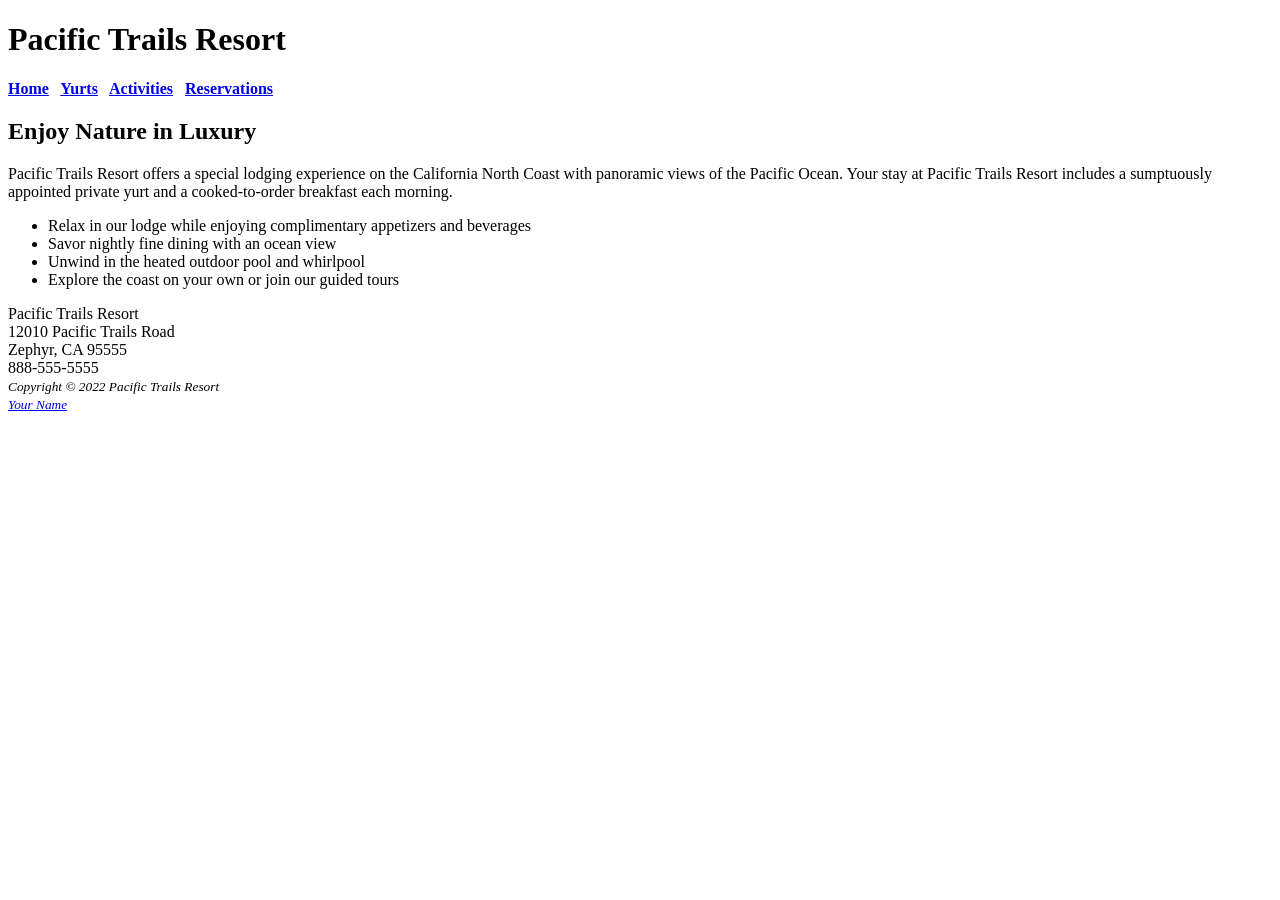
==== index.html @ 9262f20c "Rename mtorr137-ch4CS/index.html to index.html and move index.html to the root" ====
<!DOCTYPE html>
<html lang="en">
<head>
    <meta charset="utf-8">
    <title>Pacific Trails Resort</title>
    <link rel="stylesheet" href="pacific.css">
</head>
<body>
    <header>
        <h1>Pacific Trails Resort</h1>
    </header>

    <nav>
        <b>
            <a href="index.html">Home</a>&nbsp;&nbsp;
            <a href="yurts.html">Yurts</a>&nbsp;&nbsp;
            <a href="activities.html">Activities</a>&nbsp;&nbsp;
            <a href="reservations.html">Reservations</a>
        </b>
    </nav>

    <main>
        <h2>Enjoy Nature in Luxury</h2>

        <p>
            <span class="resort">Pacific Trails Resort</span> offers a special lodging
            experience on the California North Coast with panoramic views of the Pacific Ocean.
            Your stay at Pacific Trails Resort includes a sumptuously appointed private yurt
            and a cooked-to-order breakfast each morning.
        </p>

        <ul>
            <li>Relax in our lodge while enjoying complimentary appetizers and beverages</li>
            <li>Savor nightly fine dining with an ocean view</li>
            <li>Unwind in the heated outdoor pool and whirlpool</li>
            <li>Explore the coast on your own or join our guided tours</li>
        </ul>

        <div id="contact">
            <span class="resort">Pacific Trails Resort</span><br>
            12010 Pacific Trails Road<br>
            Zephyr, CA 95555<br>
            888-555-5555
        </div>
    </main>

    <footer>
        <small>
            <i>
                Copyright © 2022 Pacific Trails Resort<br>
                <a href="mailto:yourname@email.com">Your Name</a>
            </i>
        </small>
    </footer>
</body>
</html>
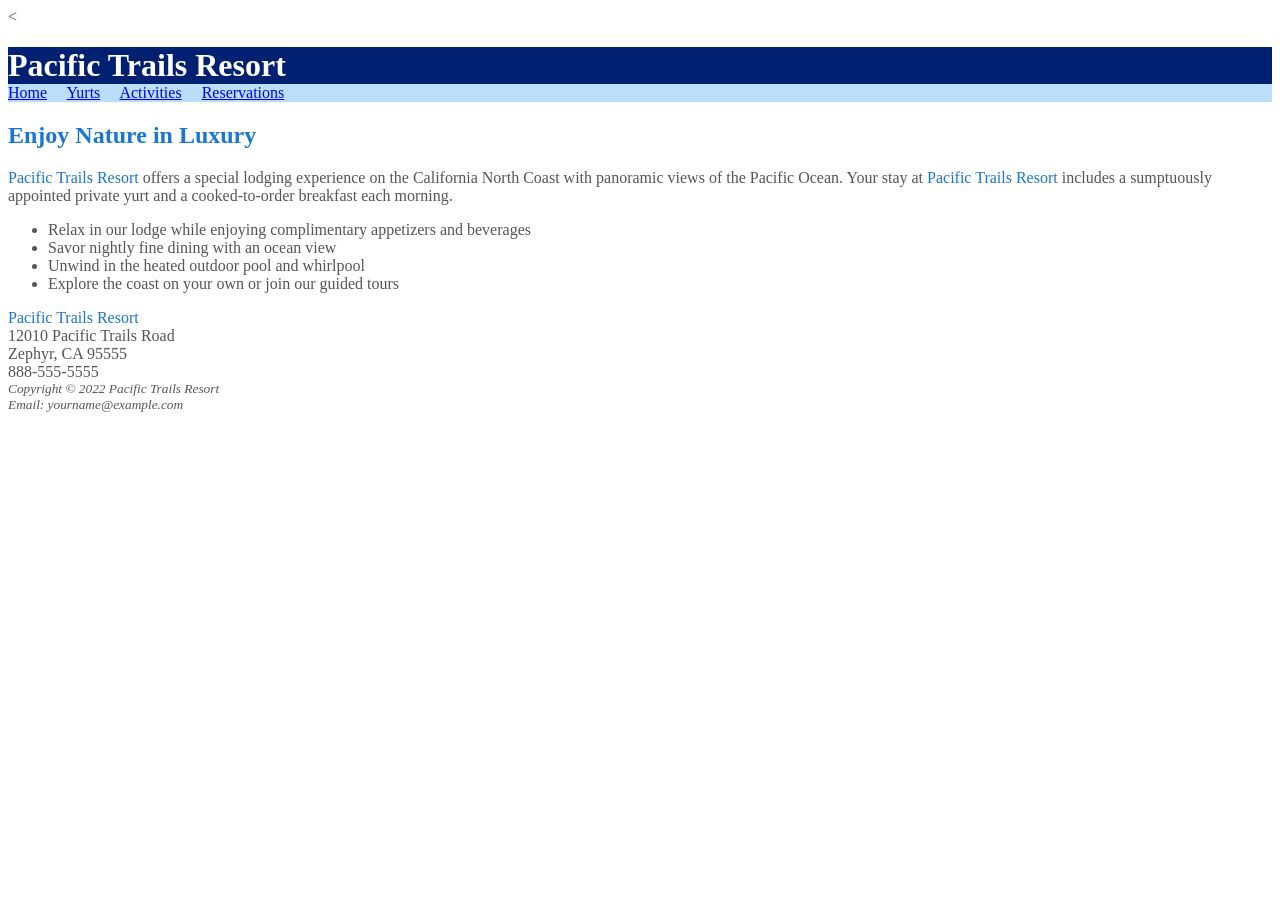
==== commit a5865c52: "Update index.html" ====
--- a/index.html
+++ b/index.html
@@ -1,56 +1,52 @@
-<!DOCTYPE html>
+<<!DOCTYPE html>
 <html lang="en">
 <head>
-    <meta charset="utf-8">
+    <meta charset="UTF-8">
     <title>Pacific Trails Resort</title>
     <link rel="stylesheet" href="pacific.css">
 </head>
 <body>
-    <header>
-        <h1>Pacific Trails Resort</h1>
-    </header>
 
-    <nav>
-        <b>
-            <a href="index.html">Home</a>&nbsp;&nbsp;
-            <a href="yurts.html">Yurts</a>&nbsp;&nbsp;
-            <a href="activities.html">Activities</a>&nbsp;&nbsp;
-            <a href="reservations.html">Reservations</a>
-        </b>
-    </nav>
+<header>
+    <h1>Pacific Trails Resort</h1>
+</header>
 
-    <main>
-        <h2>Enjoy Nature in Luxury</h2>
+<nav>
+    <a href="index.html">Home</a>
+    &nbsp;&nbsp;&nbsp;
+    <a href="yurts.html">Yurts</a>
+    &nbsp;&nbsp;&nbsp;
+    <a href="activities.html">Activities</a>
+    &nbsp;&nbsp;&nbsp;
+    <a href="reservations.html">Reservations</a>
+</nav>
 
-        <p>
-            <span class="resort">Pacific Trails Resort</span> offers a special lodging
-            experience on the California North Coast with panoramic views of the Pacific Ocean.
-            Your stay at Pacific Trails Resort includes a sumptuously appointed private yurt
-            and a cooked-to-order breakfast each morning.
-        </p>
+<main>
+    <h2>Enjoy Nature in Luxury</h2>
+    <p>
+        <span class="resort">Pacific Trails Resort</span> offers a special lodging experience on the California North Coast with panoramic views of the Pacific Ocean. Your stay at <span class="resort">Pacific Trails Resort</span> includes a sumptuously appointed private yurt and a cooked-to-order breakfast each morning.
+    </p>
 
-        <ul>
-            <li>Relax in our lodge while enjoying complimentary appetizers and beverages</li>
-            <li>Savor nightly fine dining with an ocean view</li>
-            <li>Unwind in the heated outdoor pool and whirlpool</li>
-            <li>Explore the coast on your own or join our guided tours</li>
-        </ul>
+    <ul>
+        <li>Relax in our lodge while enjoying complimentary appetizers and beverages</li>
+        <li>Savor nightly fine dining with an ocean view</li>
+        <li>Unwind in the heated outdoor pool and whirlpool</li>
+        <li>Explore the coast on your own or join our guided tours</li>
+    </ul>
 
-        <div id="contact">
-            <span class="resort">Pacific Trails Resort</span><br>
-            12010 Pacific Trails Road<br>
-            Zephyr, CA 95555<br>
-            888-555-5555
-        </div>
-    </main>
+    <div id="contact">
+        <span class="resort">Pacific Trails Resort</span><br>
+        12010 Pacific Trails Road<br>
+        Zephyr, CA 95555<br>
+        888-555-5555
+    </div>
+</main>
 
-    <footer>
-        <small>
-            <i>
-                Copyright © 2022 Pacific Trails Resort<br>
-                <a href="mailto:yourname@email.com">Your Name</a>
-            </i>
-        </small>
-    </footer>
+<footer>
+    <small><i>Copyright © 2022 Pacific Trails Resort</i></small><br>
+    <small><i>Email: yourname@example.com</i></small>
+</footer>
+
 </body>
 </html>
+
--- a/pacific.css
+++ b/pacific.css
@@ -0,0 +1,36 @@
+/* Global styles */
+body {
+    background-color: #FFFFFF;
+    color: #555555;
+}
+
+/* Header styling */
+header {
+    background-color: #002171;
+    color: #FFFFFF;
+}
+
+/* Navigation bar styling */
+nav {
+    background-color: #BBDEFB;
+}
+
+/* Subheadings */
+h2 {
+    color: #1976D2;
+}
+
+/* Definition term in yurts page */
+dt {
+    color: #002171;
+}
+
+/* Class for resort name */
+.resort {
+    color: #1976D2;
+}
+
+/* Remove extra space below h1 */
+h1 {
+    margin-bottom: 0;
+}
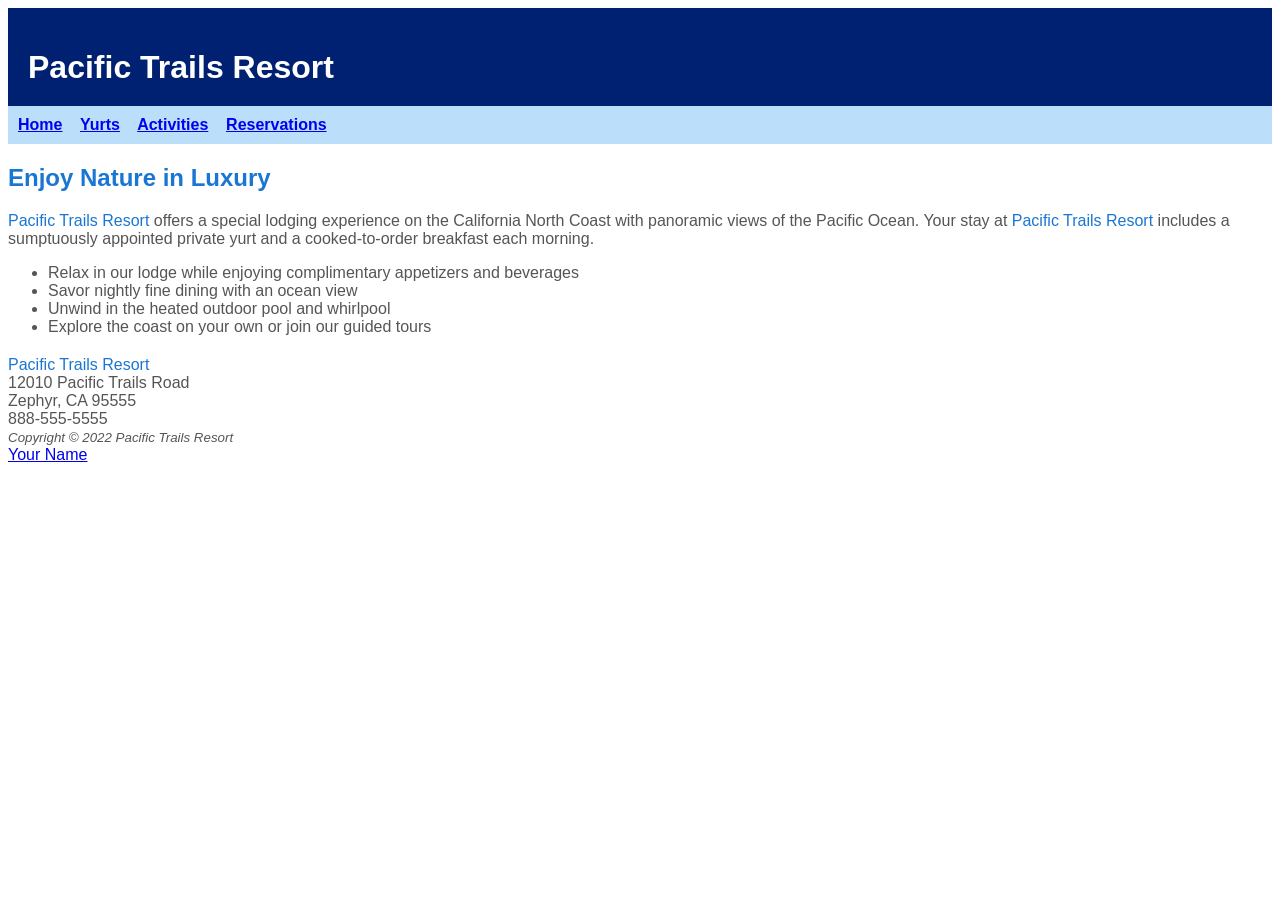
==== commit 5a326772: "Update index.html" ====
--- a/index.html
+++ b/index.html
@@ -1,4 +1,4 @@
-<<!DOCTYPE html>
+<!DOCTYPE html>
 <html lang="en">
 <head>
     <meta charset="UTF-8">
@@ -6,47 +6,42 @@
     <link rel="stylesheet" href="pacific.css">
 </head>
 <body>
+    <header>
+        <h1>Pacific Trails Resort</h1>
+    </header>
 
-<header>
-    <h1>Pacific Trails Resort</h1>
-</header>
+    <nav>
+        <b>
+            <a href="index.html">Home</a>&nbsp;&nbsp;&nbsp;
+            <a href="yurts.html">Yurts</a>&nbsp;&nbsp;&nbsp;
+            <a href="activities.html">Activities</a>&nbsp;&nbsp;&nbsp;
+            <a href="reservations.html">Reservations</a>
+        </b>
+    </nav>
 
-<nav>
-    <a href="index.html">Home</a>
-    &nbsp;&nbsp;&nbsp;
-    <a href="yurts.html">Yurts</a>
-    &nbsp;&nbsp;&nbsp;
-    <a href="activities.html">Activities</a>
-    &nbsp;&nbsp;&nbsp;
-    <a href="reservations.html">Reservations</a>
-</nav>
+    <main>
+        <h2>Enjoy Nature in Luxury</h2>
+        <p>
+            <span class="resort">Pacific Trails Resort</span> offers a special lodging experience on the California North Coast with panoramic views of the Pacific Ocean. Your stay at <span class="resort">Pacific Trails Resort</span> includes a sumptuously appointed private yurt and a cooked-to-order breakfast each morning.
+        </p>
+        <ul>
+            <li>Relax in our lodge while enjoying complimentary appetizers and beverages</li>
+            <li>Savor nightly fine dining with an ocean view</li>
+            <li>Unwind in the heated outdoor pool and whirlpool</li>
+            <li>Explore the coast on your own or join our guided tours</li>
+        </ul>
 
-<main>
-    <h2>Enjoy Nature in Luxury</h2>
-    <p>
-        <span class="resort">Pacific Trails Resort</span> offers a special lodging experience on the California North Coast with panoramic views of the Pacific Ocean. Your stay at <span class="resort">Pacific Trails Resort</span> includes a sumptuously appointed private yurt and a cooked-to-order breakfast each morning.
-    </p>
+        <div id="contact">
+            <span class="resort">Pacific Trails Resort</span><br>
+            12010 Pacific Trails Road<br>
+            Zephyr, CA 95555<br>
+            888-555-5555
+        </div>
+    </main>
 
-    <ul>
-        <li>Relax in our lodge while enjoying complimentary appetizers and beverages</li>
-        <li>Savor nightly fine dining with an ocean view</li>
-        <li>Unwind in the heated outdoor pool and whirlpool</li>
-        <li>Explore the coast on your own or join our guided tours</li>
-    </ul>
-
-    <div id="contact">
-        <span class="resort">Pacific Trails Resort</span><br>
-        12010 Pacific Trails Road<br>
-        Zephyr, CA 95555<br>
-        888-555-5555
-    </div>
-</main>
-
-<footer>
-    <small><i>Copyright © 2022 Pacific Trails Resort</i></small><br>
-    <small><i>Email: yourname@example.com</i></small>
-</footer>
-
+    <footer>
+        <small><i>Copyright © 2022 Pacific Trails Resort</i></small><br>
+        <a href="mailto:youremail@example.com">Your Name</a>
+    </footer>
 </body>
 </html>
-
--- a/pacific.css
+++ b/pacific.css
@@ -2,35 +2,45 @@
 body {
     background-color: #FFFFFF;
     color: #555555;
+    font-family: Arial, sans-serif;
 }
 
-/* Header styling */
+/* Header styles */
 header {
     background-color: #002171;
     color: #FFFFFF;
+    padding: 20px;
 }
 
-/* Navigation bar styling */
+/* Remove default bottom margin from h1 */
+h1 {
+    margin-bottom: 0;
+}
+
+/* Navigation styles */
 nav {
     background-color: #BBDEFB;
+    padding: 10px;
 }
 
-/* Subheadings */
+/* h2 styles */
 h2 {
     color: #1976D2;
 }
 
-/* Definition term in yurts page */
+/* Description term styles */
 dt {
     color: #002171;
+    font-weight: bold;
 }
 
-/* Class for resort name */
+/* Resort class styles */
 .resort {
     color: #1976D2;
 }
 
-/* Remove extra space below h1 */
-h1 {
-    margin-bottom: 0;
+/* Contact section */
+#contact {
+    margin-top: 20px;
 }
+
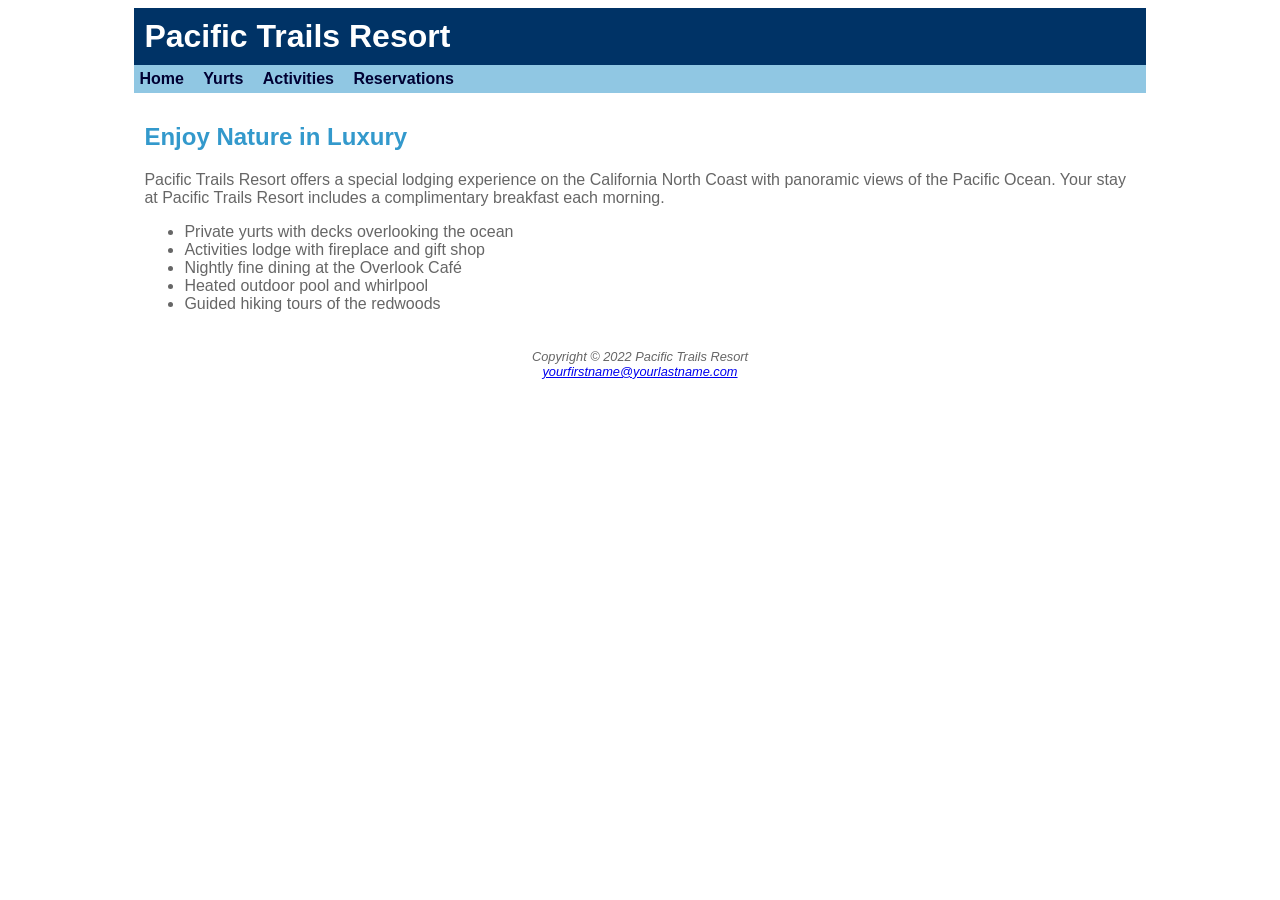
==== commit 753661a3: "Update index.html" ====
--- a/index.html
+++ b/index.html
@@ -1,47 +1,48 @@
 <!DOCTYPE html>
 <html lang="en">
 <head>
-    <meta charset="UTF-8">
+    <meta charset="utf-8">
     <title>Pacific Trails Resort</title>
     <link rel="stylesheet" href="pacific.css">
 </head>
+
 <body>
-    <header>
-        <h1>Pacific Trails Resort</h1>
-    </header>
+<div id="wrapper">
 
-    <nav>
-        <b>
-            <a href="index.html">Home</a>&nbsp;&nbsp;&nbsp;
-            <a href="yurts.html">Yurts</a>&nbsp;&nbsp;&nbsp;
-            <a href="activities.html">Activities</a>&nbsp;&nbsp;&nbsp;
-            <a href="reservations.html">Reservations</a>
-        </b>
-    </nav>
+<header>
+    <h1>Pacific Trails Resort</h1>
+</header>
 
-    <main>
-        <h2>Enjoy Nature in Luxury</h2>
-        <p>
-            <span class="resort">Pacific Trails Resort</span> offers a special lodging experience on the California North Coast with panoramic views of the Pacific Ocean. Your stay at <span class="resort">Pacific Trails Resort</span> includes a sumptuously appointed private yurt and a cooked-to-order breakfast each morning.
-        </p>
-        <ul>
-            <li>Relax in our lodge while enjoying complimentary appetizers and beverages</li>
-            <li>Savor nightly fine dining with an ocean view</li>
-            <li>Unwind in the heated outdoor pool and whirlpool</li>
-            <li>Explore the coast on your own or join our guided tours</li>
-        </ul>
+<nav>
+    <a href="index.html">Home</a>
+    <a href="yurts.html">Yurts</a>
+    <a href="activities.html">Activities</a>
+    <a href="reservations.html">Reservations</a>
+</nav>
 
-        <div id="contact">
-            <span class="resort">Pacific Trails Resort</span><br>
-            12010 Pacific Trails Road<br>
-            Zephyr, CA 95555<br>
-            888-555-5555
-        </div>
-    </main>
+<main>
+    <h2>Enjoy Nature in Luxury</h2>
 
-    <footer>
-        <small><i>Copyright © 2022 Pacific Trails Resort</i></small><br>
-        <a href="mailto:youremail@example.com">Your Name</a>
-    </footer>
+    <p>
+        Pacific Trails Resort offers a special lodging experience on the California
+        North Coast with panoramic views of the Pacific Ocean. Your stay at Pacific
+        Trails Resort includes a complimentary breakfast each morning.
+    </p>
+
+    <ul>
+        <li>Private yurts with decks overlooking the ocean</li>
+        <li>Activities lodge with fireplace and gift shop</li>
+        <li>Nightly fine dining at the Overlook Café</li>
+        <li>Heated outdoor pool and whirlpool</li>
+        <li>Guided hiking tours of the redwoods</li>
+    </ul>
+</main>
+
+<footer>
+    Copyright &copy; 2022 Pacific Trails Resort<br>
+    <a href="mailto:yourfirstname@yourlastname.com">yourfirstname@yourlastname.com</a>
+</footer>
+
+</div>
 </body>
 </html>
--- a/pacific.css
+++ b/pacific.css
@@ -1,46 +1,53 @@
-/* Global styles */
 body {
     background-color: #FFFFFF;
-    color: #555555;
-    font-family: Arial, sans-serif;
+    color: #666666;
+    font-family: Arial, Helvetica, sans-serif;
 }
 
-/* Header styles */
-header {
-    background-color: #002171;
-    color: #FFFFFF;
-    padding: 20px;
+#wrapper {
+    width: 80%;
+    margin-left: auto;
+    margin-right: auto;
+    background-color: #FFFFFF;
 }
 
-/* Remove default bottom margin from h1 */
-h1 {
-    margin-bottom: 0;
-}
-
-/* Navigation styles */
-nav {
-    background-color: #BBDEFB;
+header {
+    background-color: #003366;
+    color: #FFFFFF;
     padding: 10px;
 }
 
-/* h2 styles */
-h2 {
-    color: #1976D2;
+h1 {
+    margin: 0;
 }
 
-/* Description term styles */
-dt {
-    color: #002171;
-    font-weight: bold;
+nav {
+    background-color: #90C7E3;
+    padding: 5px;
 }
 
-/* Resort class styles */
-.resort {
-    color: #1976D2;
+nav a {
+    text-decoration: none;
+    font-weight: bold;
+    color: #000033;
+    margin-right: 15px;
 }
 
-/* Contact section */
-#contact {
-    margin-top: 20px;
+main {
+    padding: 10px;
 }
 
+h2 {
+    color: #3399CC;
+}
+
+h3 {
+    color: #000033;
+}
+
+footer {
+    font-size: 0.8em;
+    font-style: italic;
+    text-align: center;
+    padding: 10px;
+}
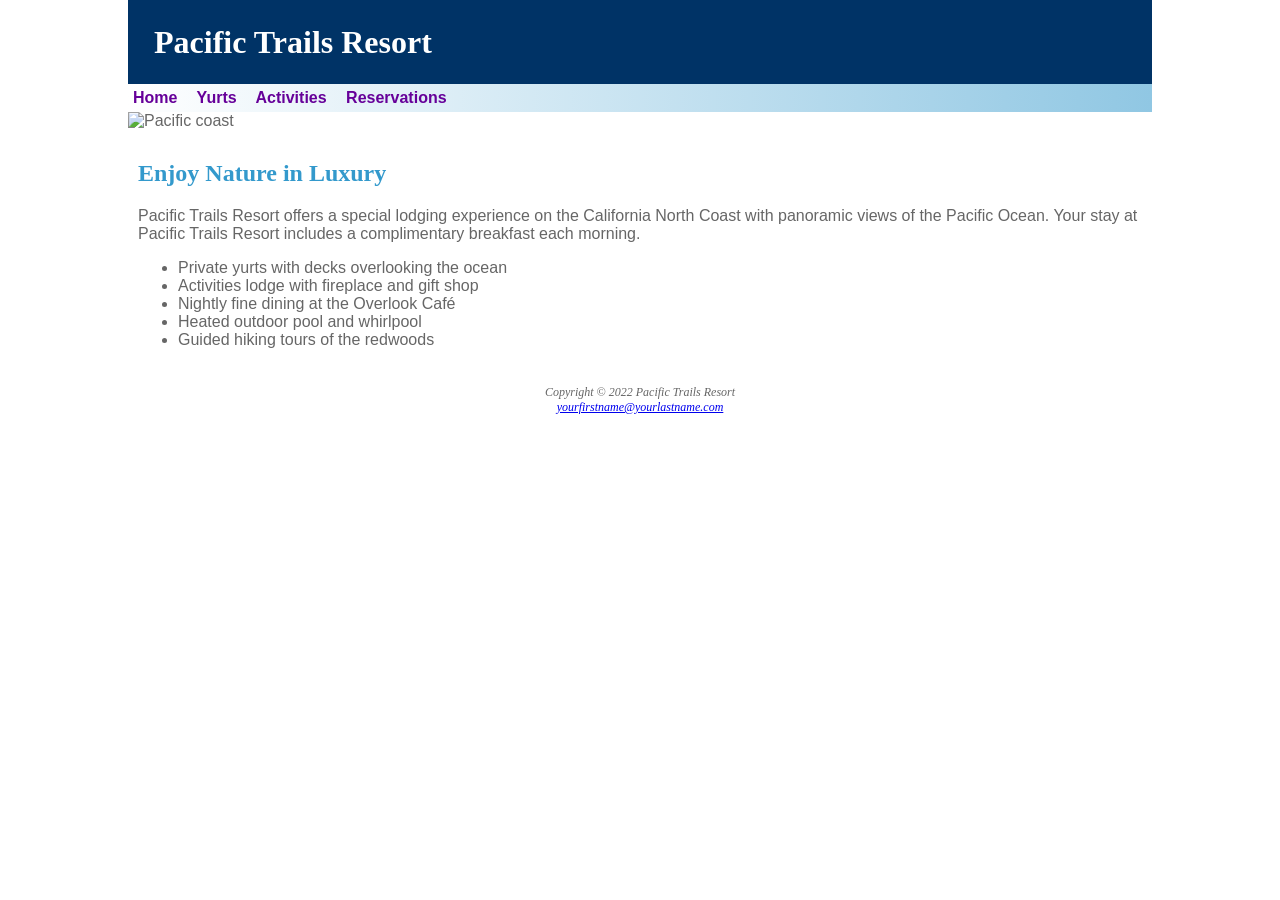
==== commit a8abf8c0: "Update index.html" ====
--- a/index.html
+++ b/index.html
@@ -19,6 +19,10 @@
     <a href="activities.html">Activities</a>
     <a href="reservations.html">Reservations</a>
 </nav>
+
+<div>
+    <img src="coast.jpg" alt="Pacific coast" width="100%" height="300">
+</div>
 
 <main>
     <h2>Enjoy Nature in Luxury</h2>
--- a/pacific.css
+++ b/pacific.css
@@ -2,6 +2,7 @@
     background-color: #FFFFFF;
     color: #666666;
     font-family: Arial, Helvetica, sans-serif;
+    margin: 0;
 }
 
 #wrapper {
@@ -15,21 +16,27 @@
     background-color: #003366;
     color: #FFFFFF;
     padding: 10px;
+    background-image: url(sunset.jpg);
+    background-repeat: no-repeat;
+    background-position: right;
+    line-height: 400%;
+    text-indent: 1em;
 }
 
 h1 {
     margin: 0;
+    font-family: Georgia, "Times New Roman", serif;
 }
 
 nav {
-    background-color: #90C7E3;
+    background: linear-gradient(to right, #FFFFFF, #90C7E3);
     padding: 5px;
+    font-weight: bold;
 }
 
 nav a {
-    text-decoration: none;
-    font-weight: bold;
-    color: #000033;
+    text-decoration: none;   /* remove underline */
+    color: #660099;
     margin-right: 15px;
 }
 
@@ -39,15 +46,30 @@
 
 h2 {
     color: #3399CC;
+    font-family: Georgia, "Times New Roman", serif;
 }
 
 h3 {
     color: #000033;
+    font-family: Georgia, "Times New Roman", serif;
+}
+
+ul {
+    list-style-image: url(marker.gif);
 }
 
 footer {
-    font-size: 0.8em;
+    font-size: 75%;
     font-style: italic;
     text-align: center;
+    font-family: Georgia, "Times New Roman", serif;
     padding: 10px;
 }
+
+.resort {
+    font-weight: bold;
+}
+
+#contact {
+    font-size: 90%;
+}
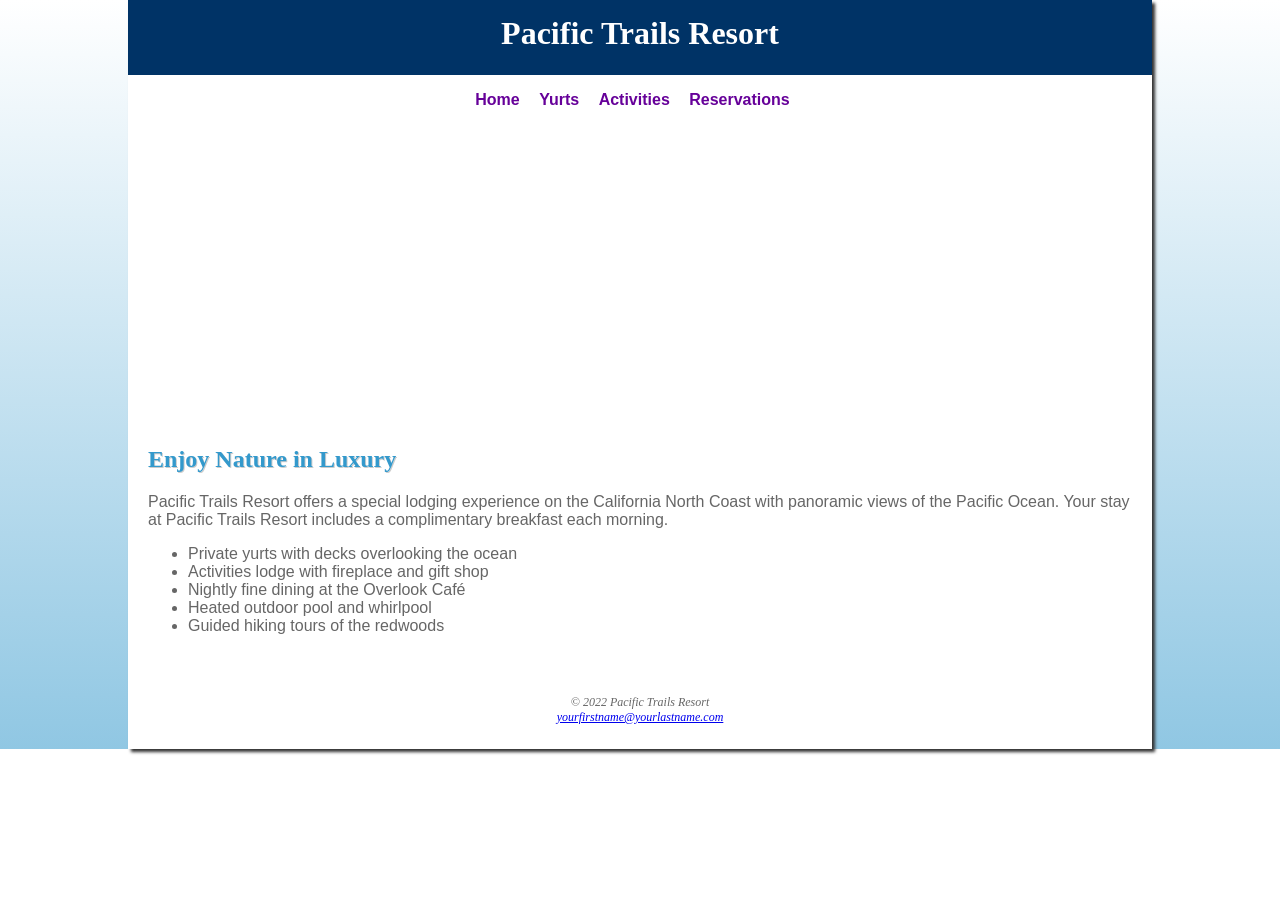
==== commit d043885a: "Update index.html" ====
--- a/index.html
+++ b/index.html
@@ -7,46 +7,49 @@
 </head>
 
 <body>
-<div id="wrapper">
+    <div id="wrapper">
 
-<header>
-    <h1>Pacific Trails Resort</h1>
-</header>
+        <!-- Header -->
+        <header>
+            <h1>Pacific Trails Resort</h1>
+        </header>
 
-<nav>
-    <a href="index.html">Home</a>
-    <a href="yurts.html">Yurts</a>
-    <a href="activities.html">Activities</a>
-    <a href="reservations.html">Reservations</a>
-</nav>
+        <!-- Navigation -->
+        <nav>
+            <a href="index.html">Home</a>
+            <a href="yurts.html">Yurts</a>
+            <a href="activities.html">Activities</a>
+            <a href="reservations.html">Reservations</a>
+        </nav>
 
-<div>
-    <img src="coast.jpg" alt="Pacific coast" width="100%" height="300">
-</div>
+        <!-- Hero Image -->
+        <div id="homehero"></div>
 
-<main>
-    <h2>Enjoy Nature in Luxury</h2>
+        <!-- Main Content -->
+        <main>
+            <h2>Enjoy Nature in Luxury</h2>
 
-    <p>
-        Pacific Trails Resort offers a special lodging experience on the California
-        North Coast with panoramic views of the Pacific Ocean. Your stay at Pacific
-        Trails Resort includes a complimentary breakfast each morning.
-    </p>
+            <p>
+                Pacific Trails Resort offers a special lodging experience on the California
+                North Coast with panoramic views of the Pacific Ocean. Your stay at Pacific
+                Trails Resort includes a complimentary breakfast each morning.
+            </p>
 
-    <ul>
-        <li>Private yurts with decks overlooking the ocean</li>
-        <li>Activities lodge with fireplace and gift shop</li>
-        <li>Nightly fine dining at the Overlook Café</li>
-        <li>Heated outdoor pool and whirlpool</li>
-        <li>Guided hiking tours of the redwoods</li>
-    </ul>
-</main>
+            <ul>
+                <li>Private yurts with decks overlooking the ocean</li>
+                <li>Activities lodge with fireplace and gift shop</li>
+                <li>Nightly fine dining at the Overlook Café</li>
+                <li>Heated outdoor pool and whirlpool</li>
+                <li>Guided hiking tours of the redwoods</li>
+            </ul>
+        </main>
 
-<footer>
-    Copyright &copy; 2022 Pacific Trails Resort<br>
-    <a href="mailto:yourfirstname@yourlastname.com">yourfirstname@yourlastname.com</a>
-</footer>
+        <!-- Footer -->
+        <footer>
+            &copy; 2022 Pacific Trails Resort<br>
+            <a href="mailto:yourfirstname@yourlastname.com">yourfirstname@yourlastname.com</a>
+        </footer>
 
-</div>
+    </div>
 </body>
 </html>
--- a/pacific.css
+++ b/pacific.css
@@ -1,52 +1,61 @@
+/* ---------- Body ---------- */
 body {
-    background-color: #FFFFFF;
+    background: linear-gradient(to bottom, #FFFFFF, #90C7E3) no-repeat;
     color: #666666;
     font-family: Arial, Helvetica, sans-serif;
     margin: 0;
 }
 
+/* ---------- Wrapper ---------- */
 #wrapper {
     width: 80%;
-    margin-left: auto;
-    margin-right: auto;
+    min-width: 960px;
+    max-width: 2048px;
+    margin: 0 auto;
     background-color: #FFFFFF;
+    box-shadow: 3px 3px 3px #333333;
 }
 
+/* ---------- Header ---------- */
 header {
-    background-color: #003366;
+    height: 60px;
+    text-align: center;
+    padding-top: 15px;
+    background-color: #003366; /* optional color for contrast */
     color: #FFFFFF;
-    padding: 10px;
-    background-image: url(sunset.jpg);
-    background-repeat: no-repeat;
-    background-position: right;
-    line-height: 400%;
-    text-indent: 1em;
 }
 
+/* ---------- H1 ---------- */
 h1 {
-    margin: 0;
+    margin-top: 0;
     font-family: Georgia, "Times New Roman", serif;
 }
 
+/* ---------- Navigation ---------- */
 nav {
-    background: linear-gradient(to right, #FFFFFF, #90C7E3);
-    padding: 5px;
+    background-color: #FFFFFF;
+    text-align: center;
+    padding: 1em;
+}
+
+nav a {
+    text-decoration: none;
+    color: #660099;
+    margin-right: 15px;
     font-weight: bold;
 }
 
-nav a {
-    text-decoration: none;   /* remove underline */
-    color: #660099;
-    margin-right: 15px;
+/* ---------- Main ---------- */
+main {
+    padding: 1px 20px 20px 20px;
+    display: block; /* for IE support */
 }
 
-main {
-    padding: 10px;
-}
-
+/* ---------- Headings ---------- */
 h2 {
     color: #3399CC;
     font-family: Georgia, "Times New Roman", serif;
+    text-shadow: 1px 1px #CCCCCC;
 }
 
 h3 {
@@ -54,18 +63,43 @@
     font-family: Georgia, "Times New Roman", serif;
 }
 
+/* ---------- Lists ---------- */
 ul {
     list-style-image: url(marker.gif);
 }
 
+/* ---------- Footer ---------- */
 footer {
     font-size: 75%;
     font-style: italic;
     text-align: center;
     font-family: Georgia, "Times New Roman", serif;
-    padding: 10px;
+    padding: 2em;
 }
 
+/* ---------- Hero Images ---------- */
+#homehero {
+    height: 300px;
+    background-image: url('coast.jpg');
+    background-size: 100% 100%;
+    background-repeat: no-repeat;
+}
+
+#yurthero {
+    height: 300px;
+    background-image: url('yurt.jpg');
+    background-size: 100% 100%;
+    background-repeat: no-repeat;
+}
+
+#trailhero {
+    height: 300px;
+    background-image: url('trail.jpg');
+    background-size: 100% 100%;
+    background-repeat: no-repeat;
+}
+
+/* ---------- Utility Classes ---------- */
 .resort {
     font-weight: bold;
 }
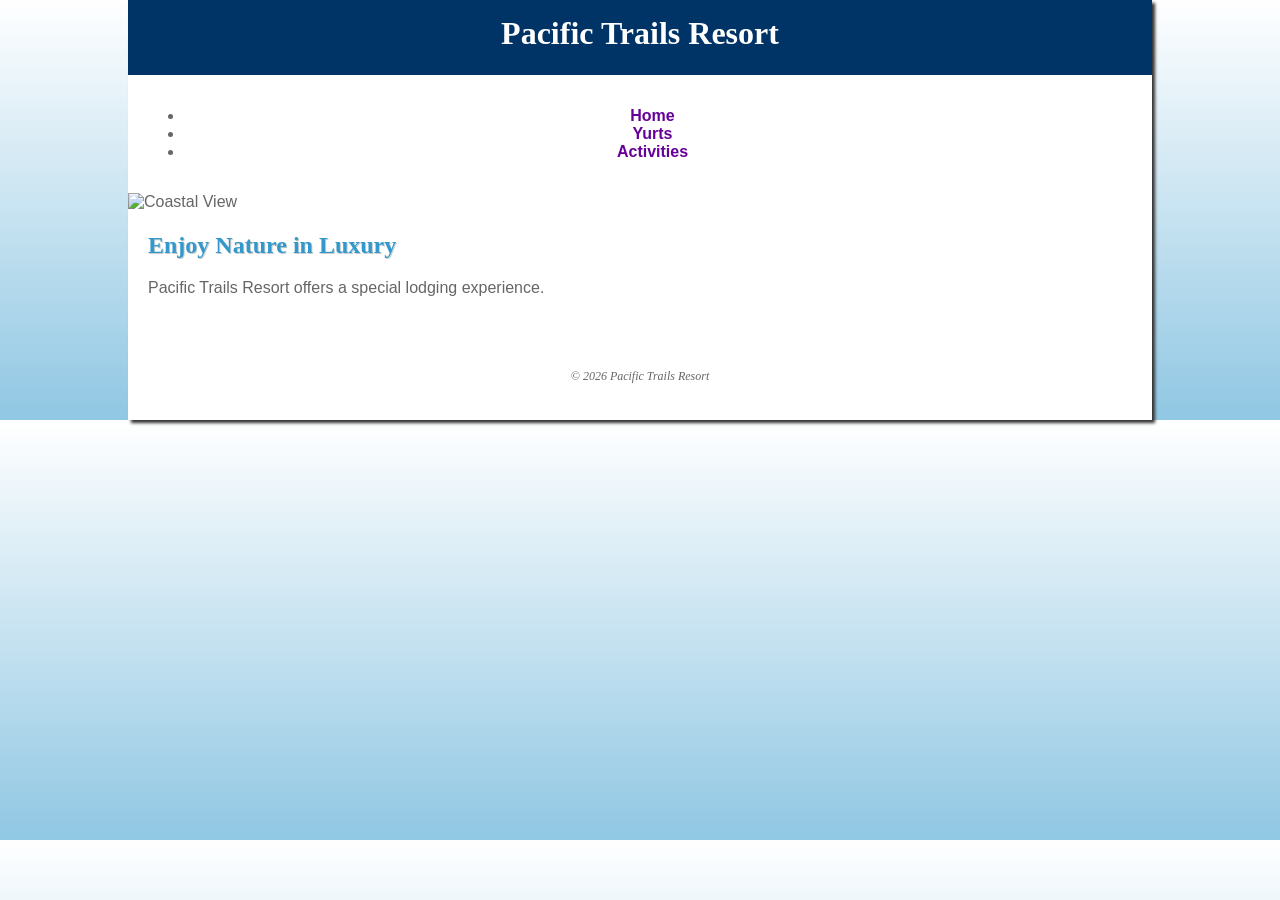
==== commit f4cdaa9f: "Refactor index.html for improved layout and content Updated HTML structure and content for better or" ====
--- a/index.html
+++ b/index.html
@@ -1,55 +1,42 @@
 <!DOCTYPE html>
 <html lang="en">
 <head>
-    <meta charset="utf-8">
     <title>Pacific Trails Resort</title>
+    <meta charset="UTF-8">
+    <meta name="viewport" content="width=device-width, initial-scale=1.0">
     <link rel="stylesheet" href="pacific.css">
 </head>
 
 <body>
-    <div id="wrapper">
 
-        <!-- Header -->
-        <header>
-            <h1>Pacific Trails Resort</h1>
-        </header>
+<div id="wrapper">
 
-        <!-- Navigation -->
-        <nav>
-            <a href="index.html">Home</a>
-            <a href="yurts.html">Yurts</a>
-            <a href="activities.html">Activities</a>
-            <a href="reservations.html">Reservations</a>
-        </nav>
+<header>
+    <h1>Pacific Trails Resort</h1>
+</header>
 
-        <!-- Hero Image -->
-        <div id="homehero"></div>
+<nav>
+    <ul>
+        <li><a href="index.html">Home</a></li>
+        <li><a href="yurts.html">Yurts</a></li>
+        <li><a href="activities.html">Activities</a></li>
+    </ul>
+</nav>
 
-        <!-- Main Content -->
-        <main>
-            <h2>Enjoy Nature in Luxury</h2>
+<div class="hero">
+    <img src="coasthero.jpg" alt="Coastal View" width="100%">
+</div>
 
-            <p>
-                Pacific Trails Resort offers a special lodging experience on the California
-                North Coast with panoramic views of the Pacific Ocean. Your stay at Pacific
-                Trails Resort includes a complimentary breakfast each morning.
-            </p>
+<main>
+    <h2>Enjoy Nature in Luxury</h2>
+    <p>Pacific Trails Resort offers a special lodging experience.</p>
+</main>
 
-            <ul>
-                <li>Private yurts with decks overlooking the ocean</li>
-                <li>Activities lodge with fireplace and gift shop</li>
-                <li>Nightly fine dining at the Overlook Café</li>
-                <li>Heated outdoor pool and whirlpool</li>
-                <li>Guided hiking tours of the redwoods</li>
-            </ul>
-        </main>
+<footer>
+    <p>© 2026 Pacific Trails Resort</p>
+</footer>
 
-        <!-- Footer -->
-        <footer>
-            &copy; 2022 Pacific Trails Resort<br>
-            <a href="mailto:yourfirstname@yourlastname.com">yourfirstname@yourlastname.com</a>
-        </footer>
+</div>
 
-    </div>
 </body>
 </html>
--- a/pacific.css
+++ b/pacific.css
@@ -1,6 +1,6 @@
 /* ---------- Body ---------- */
 body {
-    background: linear-gradient(to bottom, #FFFFFF, #90C7E3) no-repeat;
+    background: linear-gradient(to bottom, #FFFFFF, #90C7E3);
     color: #666666;
     font-family: Arial, Helvetica, sans-serif;
     margin: 0;
@@ -21,7 +21,7 @@
     height: 60px;
     text-align: center;
     padding-top: 15px;
-    background-color: #003366; /* optional color for contrast */
+    background-color: #003366; /* optional contrast color */
     color: #FFFFFF;
 }
 
@@ -48,7 +48,7 @@
 /* ---------- Main ---------- */
 main {
     padding: 1px 20px 20px 20px;
-    display: block; /* for IE support */
+    display: block; /* ensures IE displays HTML5 main correctly */
 }
 
 /* ---------- Headings ---------- */
@@ -65,7 +65,7 @@
 
 /* ---------- Lists ---------- */
 ul {
-    list-style-image: url(marker.gif);
+    list-style-image: url('marker.gif');
 }
 
 /* ---------- Footer ---------- */
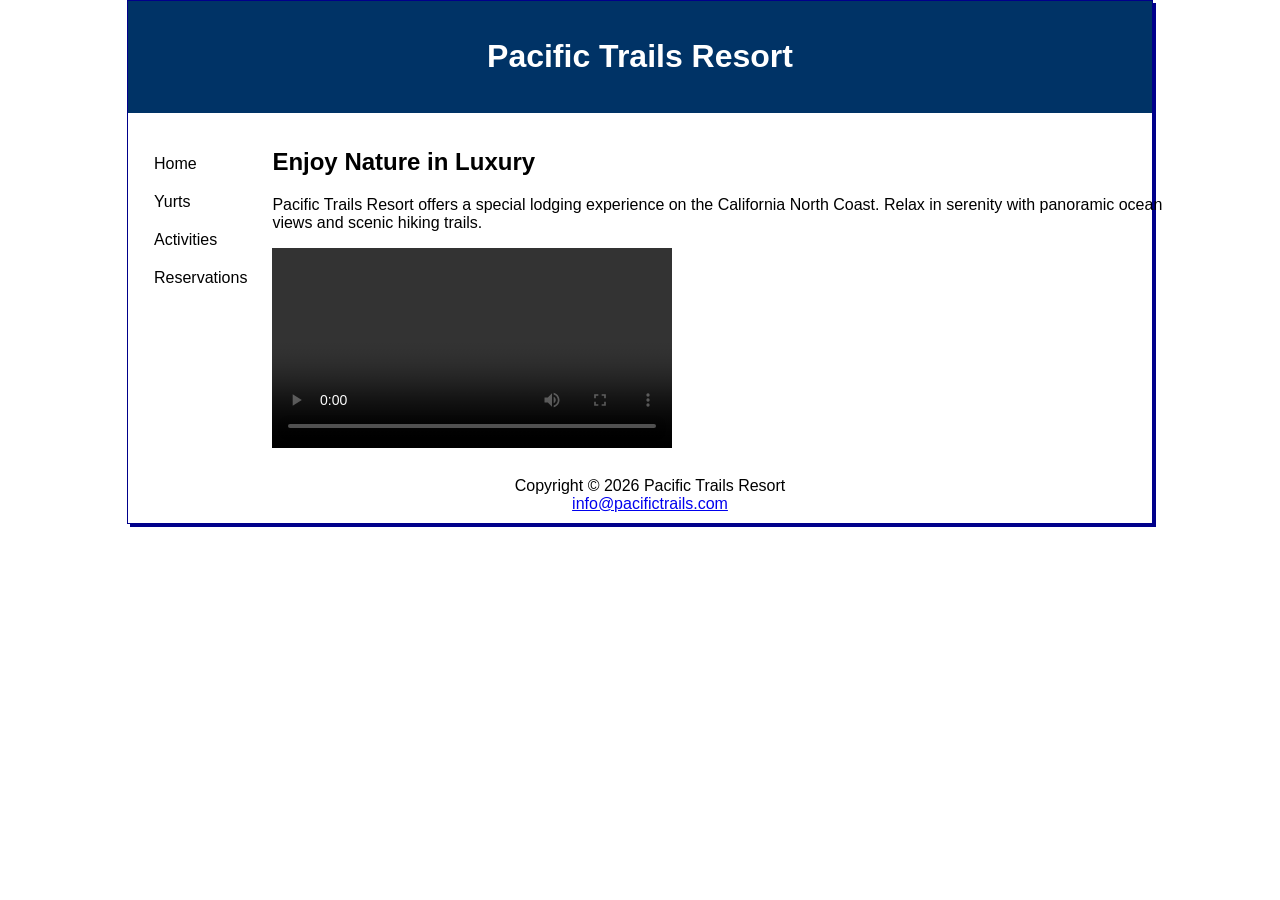
==== commit d49a4e01: "Enhance index.html with meta tags and new content Added meta description and reservations link, upda" ====
--- a/index.html
+++ b/index.html
@@ -1,10 +1,10 @@
 <!DOCTYPE html>
 <html lang="en">
 <head>
-    <title>Pacific Trails Resort</title>
-    <meta charset="UTF-8">
-    <meta name="viewport" content="width=device-width, initial-scale=1.0">
-    <link rel="stylesheet" href="pacific.css">
+  <meta charset="utf-8">
+  <meta name="description" content="Pacific Trails Resort offers oceanfront lodging, hiking, and outdoor activities with comfortable yurts and scenic coastal views.">
+  <title>Pacific Trails Resort</title>
+  <link rel="stylesheet" href="pacific.css">
 </head>
 
 <body>
@@ -12,28 +12,36 @@
 <div id="wrapper">
 
 <header>
-    <h1>Pacific Trails Resort</h1>
+  <h1>Pacific Trails Resort</h1>
 </header>
 
 <nav>
-    <ul>
-        <li><a href="index.html">Home</a></li>
-        <li><a href="yurts.html">Yurts</a></li>
-        <li><a href="activities.html">Activities</a></li>
-    </ul>
+  <ul>
+    <li><a href="index.html">Home</a></li>
+    <li><a href="yurts.html">Yurts</a></li>
+    <li><a href="activities.html">Activities</a></li>
+    <li><a href="reservations.html">Reservations</a></li>
+  </ul>
 </nav>
 
-<div class="hero">
-    <img src="coasthero.jpg" alt="Coastal View" width="100%">
-</div>
+<main>
+  <h2>Enjoy Nature in Luxury</h2>
 
-<main>
-    <h2>Enjoy Nature in Luxury</h2>
-    <p>Pacific Trails Resort offers a special lodging experience.</p>
+  <p>
+    Pacific Trails Resort offers a special lodging experience on the California North Coast.
+    Relax in serenity with panoramic ocean views and scenic hiking trails.
+  </p>
+
+  <video controls width="400">
+    <source src="pacific.mp4" type="video/mp4">
+    Your browser does not support the video tag.
+  </video>
+
 </main>
 
 <footer>
-    <p>© 2026 Pacific Trails Resort</p>
+  Copyright © 2026 Pacific Trails Resort<br>
+  <a href="mailto:info@pacifictrails.com">info@pacifictrails.com</a>
 </footer>
 
 </div>
--- a/pacific.css
+++ b/pacific.css
@@ -1,109 +1,154 @@
-/* ---------- Body ---------- */
-body {
-    background: linear-gradient(to bottom, #FFFFFF, #90C7E3);
-    color: #666666;
-    font-family: Arial, Helvetica, sans-serif;
-    margin: 0;
+/* FORM - mobile (default) */
+form {
+  display: flex;
+  flex-direction: column;
+  flex-wrap: nowrap;
 }
 
-/* ---------- Wrapper ---------- */
-#wrapper {
-    width: 80%;
-    min-width: 960px;
-    max-width: 2048px;
-    margin: 0 auto;
-    background-color: #FFFFFF;
-    box-shadow: 3px 3px 3px #333333;
+input, textarea {
+  margin-bottom: 0.5em;
 }
 
-/* ---------- Header ---------- */
-header {
-    height: 60px;
-    text-align: center;
-    padding-top: 15px;
-    background-color: #003366; /* optional contrast color */
-    color: #FFFFFF;
+
+/* MOBILE FIRST (SMALL) */
+
+body {
+    margin: 0;
+    font-family: Arial, sans-serif;
 }
 
-/* ---------- H1 ---------- */
-h1 {
-    margin-top: 0;
-    font-family: Georgia, "Times New Roman", serif;
+#wrapper {
+    width: 100%;
 }
 
-/* ---------- Navigation ---------- */
+header, nav, main, footer {
+    display: block;
+    width: 100%;
+}
+
+header {
+    background: #003366;
+    color: white;
+    text-align: center;
+}
+
 nav {
-    background-color: #FFFFFF;
     text-align: center;
-    padding: 1em;
+    padding: 0;
+}
+
+nav ul {
+    list-style-type: none;
+    padding: 0;
+}
+
+nav li {
+    padding: 10px;
+    border-bottom: 1px solid darkblue;
 }
 
 nav a {
     text-decoration: none;
-    color: #660099;
-    margin-right: 15px;
-    font-weight: bold;
+    color: black;
 }
 
-/* ---------- Main ---------- */
-main {
-    padding: 1px 20px 20px 20px;
-    display: block; /* ensures IE displays HTML5 main correctly */
+h1 {
+    padding: 0.5em 0;
 }
 
-/* ---------- Headings ---------- */
-h2 {
-    color: #3399CC;
-    font-family: Georgia, "Times New Roman", serif;
-    text-shadow: 1px 1px #CCCCCC;
+.hero img {
+    width: 100%;
 }
 
-h3 {
-    color: #000033;
-    font-family: Georgia, "Times New Roman", serif;
+main {
+    padding: 15px;
 }
 
-/* ---------- Lists ---------- */
-ul {
-    list-style-image: url('marker.gif');
+footer {
+    text-align: center;
+    padding: 10px;
 }
 
-/* ---------- Footer ---------- */
-footer {
-    font-size: 75%;
-    font-style: italic;
-    text-align: center;
-    font-family: Georgia, "Times New Roman", serif;
-    padding: 2em;
+
+/* MEDIUM (600px) */
+
+@media (min-width: 600px) {
+
+    nav ul {
+        display: flex;
+        flex-direction: row;
+        justify-content: space-around;
+    }
+
+    nav li {
+        border-bottom: none;
+    }
+
+    section {
+        margin-left: 2em;
+        margin-right: 2em;
+    }
+
+    .flow {
+        display: flex;
+        flex-direction: row;
+    }
+
+    section {
+        flex: 1;
+    }
 }
 
-/* ---------- Hero Images ---------- */
-#homehero {
-    height: 300px;
-    background-image: url('coast.jpg');
-    background-size: 100% 100%;
-    background-repeat: no-repeat;
+
+/* LARGE (1024px) */
+
+@media (min-width: 1024px) {
+
+    #wrapper {
+        margin: auto;
+        width: 80%;
+        border: 1px solid darkblue;
+        box-shadow: 3px 3px darkblue;
+    }
+
+    nav {
+        text-align: left;
+        padding-left: 1em;
+    }
+
+    @supports (display: grid) {
+
+        #wrapper {
+            display: grid;
+            grid-template:
+                "header header"
+                "nav main"
+                "footer footer";
+        }
+
+        header {
+            grid-area: header;
+        }
+
+        nav {
+            grid-area: nav;
+        }
+
+        main {
+            grid-area: main;
+        }
+
+        footer {
+            grid-area: footer;
+        }
+
+        .hero {
+            grid-area: hero;
+        }
+
+        nav ul {
+            flex-direction: column;
+            padding-top: 1em;
+        }
+    }
 }
-
-#yurthero {
-    height: 300px;
-    background-image: url('yurt.jpg');
-    background-size: 100% 100%;
-    background-repeat: no-repeat;
-}
-
-#trailhero {
-    height: 300px;
-    background-image: url('trail.jpg');
-    background-size: 100% 100%;
-    background-repeat: no-repeat;
-}
-
-/* ---------- Utility Classes ---------- */
-.resort {
-    font-weight: bold;
-}
-
-#contact {
-    font-size: 90%;
-}
